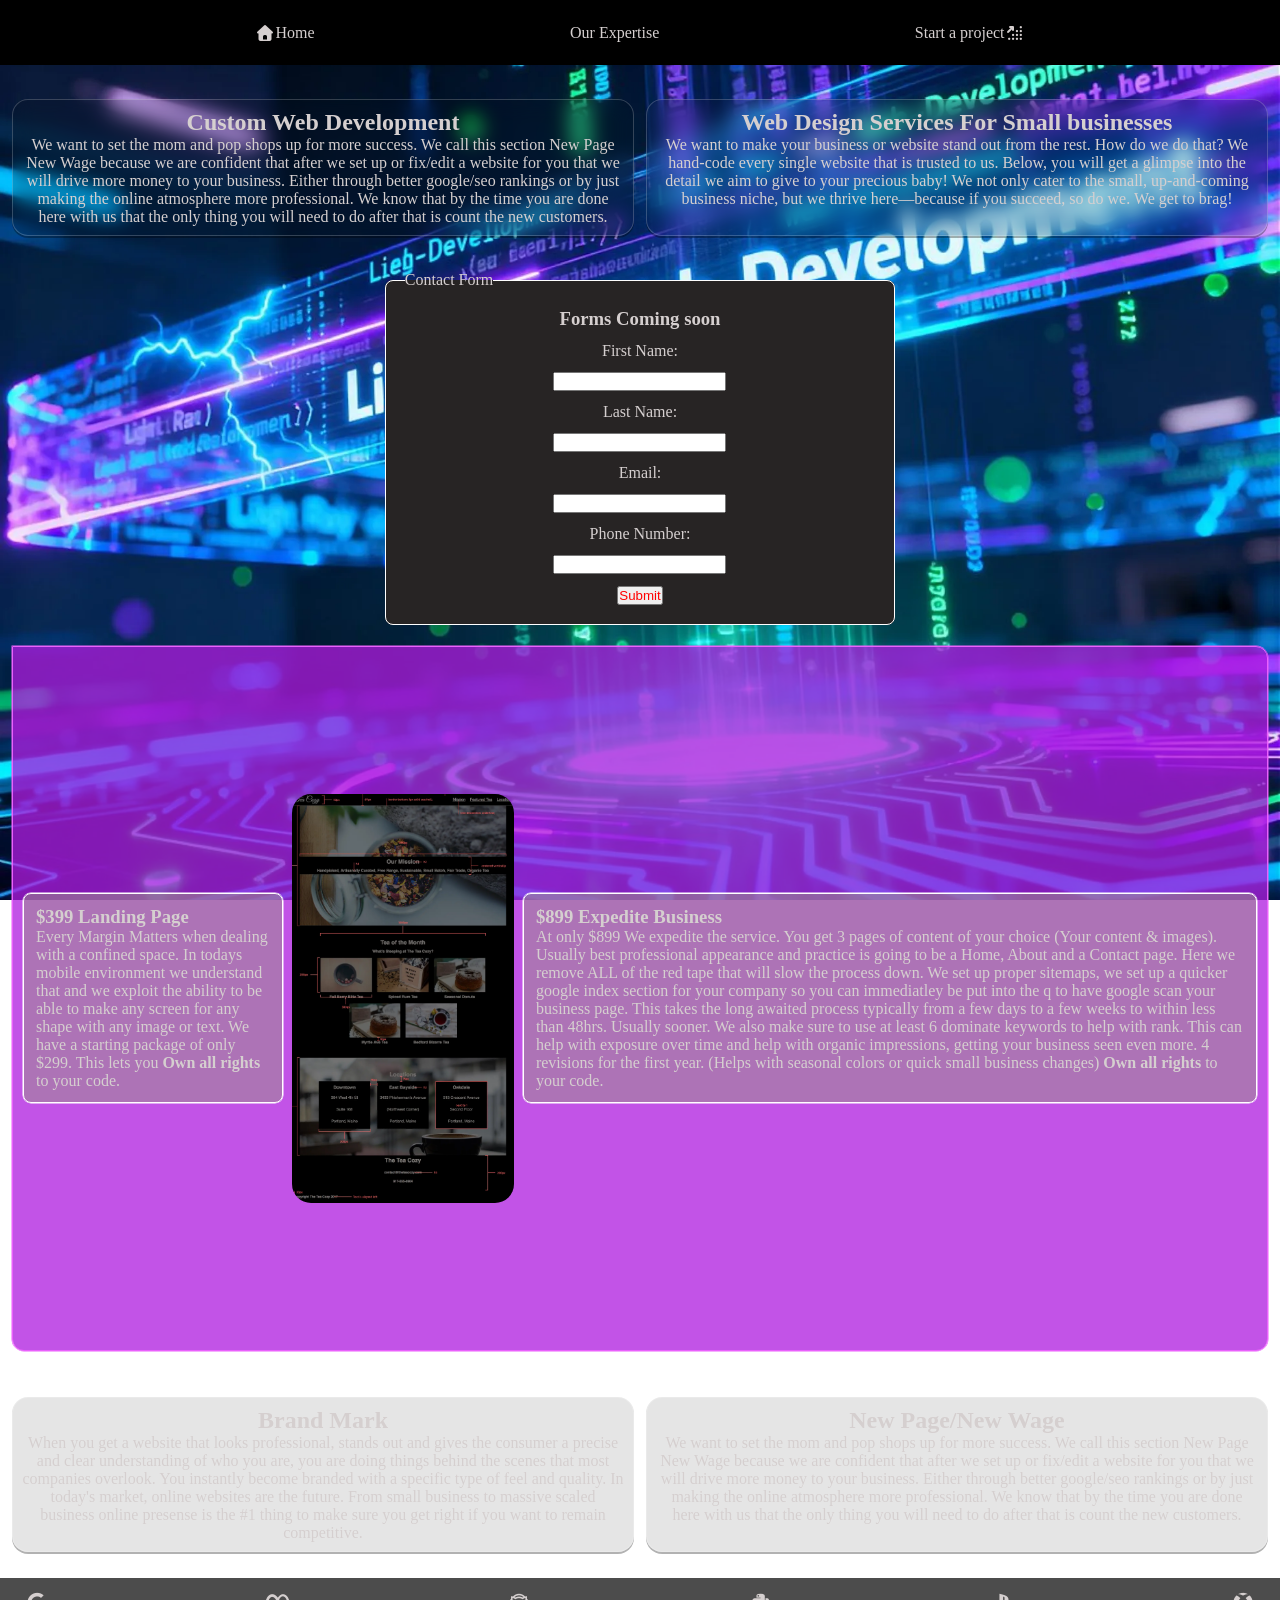
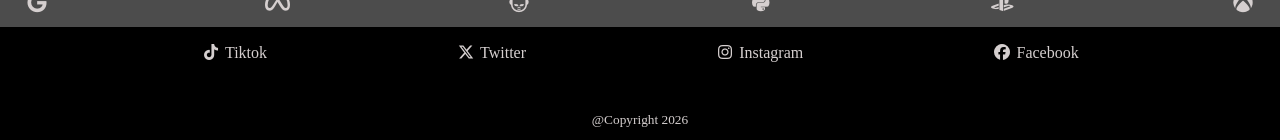
==== index.html @ 5eed3fd8 "Glow" ====
<!DOCTYPE html>
<html lang="en">
<head>
    <meta charset="UTF-8">
    <meta name="viewport" content="width=device-width, initial-scale=1.0">
    <title>Light Ray Web Development</title>
    <meta name="description" content="50% OFF Coded Websites, No Bloat, No Joke | Html5 | CSS | Javascript | PHP">
    <meta name="keywords" content="Websites, Web Design, Web Development, Internet, Codeing">
    <meta property="og:image" content="images/website-services-design.jpg">
    <link rel="apple-touch-icon" sizes="180x180" href="images/favicon/apple-touch-icon.png">
    <link rel="icon" type="image/png" sizes="32x32" href="images/favicon/favicon-32x32.png">
    <link rel="icon" type="image/png" sizes="16x16" href="images/favicon/favicon-16x16.png">
    <link rel="manifest" href="site.webmanifest">
    <link rel="stylesheet" href="style.css">
    <link rel="stylesheet" href="fonts/LRWDFONTS/css/all.min.css">
</head>
<body>
    <header class="header-container">
        <nav class="navbar-container">
            <ul class="head-ul">
              <li><a href="index.html"><i class="fa-solid fa-house"></i> Home</a></li>
              <li><a href="expert.html">Our Expertise</a></li>
              <li><a href="project.html">Start a project <i class="fa-solid fa-arrow-up-right-dots"></i></a></li>
            </ul>
        </nav>
    </header>
    <main class="main-container">
        <section class="section-container">
            <article class="article-container">
              <h2>Custom Web Development</h2>
              <p>We want to set the mom and pop shops up for more success. We call this section New Page New Wage because we are
                 confident that after we set up or fix/edit a website for you that we will drive more money to your business.
                 Either through better google/seo rankings or by just making the online atmosphere more professional. We know that
                 by the time you are done here with us that the only thing you will need to do after that is count the new customers.
              </p>   
            </article>
            <article class="article-container">
              <h2>Web Design Services For Small businesses</h2>
              <p>We want to make your business or website stand out from the rest. How do we do that? We hand-code every single website that is trusted 
                 to us. Below, you will get a glimpse into the detail we aim to give to your precious baby! We not only cater to the small, up-and-coming 
                 business niche, but we thrive here—because if you succeed, so do we. We get to brag!</p>   
            </article>
        </section>
    </main>
    <div class="contact-form-1">
    <form action="/submit-form" method="POST" class="form-container">
      <fieldset class="field-form">
        <h3>Forms Coming soon</h3>
        <legend>Contact Form</legend>
        <label for="name">First Name: </label>
        <input type="text">
        <label for="name">Last Name: </label>
        <input type="text">
        <label for="email">Email: </label>
        <input type="text">
        <label for="phone">Phone Number: </label>
        <input type="text">
        <button style="color: red" >Submit</button>
      </fieldset> 
    </form>
    </div>
    <figure class="image-container">
      <div class="rates-container">
        <article class="article-rates-container">
          <h3><Strong>$399 Landing Page</Strong></h3>
          <p>Every Margin Matters when dealing with a confined space. In todays mobile environment we understand that and we exploit
           the ability to be able to make any screen for any shape with any image or text. We have a starting package of only $299.
           This lets you <strong>Own all rights</strong> to your code. 
          </p>
        </article>
        <img  src="images/small-business-website-design-services-1.webp" alt="">
        <article class="article-rates-container">
          <h3><Strong>$899 Expedite Business</Strong></h3>
          <p>At only $899 We expedite the service. You get 3 pages of content of your choice (Your content & images). Usually 
            best professional appearance and practice is going to be a Home, About and a Contact page.
            Here we remove ALL of the red tape that will slow the process down. We set up
            proper sitemaps, we set up a quicker google index section for your company so 
            you can immediatley be put into the q to have google scan your business page. This 
            takes the long awaited process typically from a few days to a few weeks to within less than
            48hrs. Usually sooner. We also make sure to use at least 6 dominate keywords to help with rank.
            This can help with exposure over time and help with organic impressions, getting your business seen
            even more. 4 revisions for the first year. (Helps with seasonal colors or quick small business changes)
             <strong>Own all rights</strong> to your code. 
          </p>
        </article>
      </div>
    </figure>
      <section class="section-container">
        <article class="article-container">
          <h2>Brand Mark</h2>
              When you get a website that looks professional, stands out and gives the consumer a precise and 
              clear understanding of who you are, you are doing things behind the scenes that most companies overlook. You instantly
              become branded with a specific type of feel and quality. In today's market, online websites are the 
              future. From small business to massive scaled business online presense is the #1 thing to make sure you
              get right if you want to remain competitive.    
        </article>
        <article class="article-container">
          <h2>New Page/New Wage</h2>
              We want to set the mom and pop shops up for more success. We call this section New Page New Wage because we are
              confident that after we set up or fix/edit a website for you that we will drive more money to your business.
              Either through better google/seo rankings or by just making the online atmosphere more professional. We know that
              by the time you are done here with us that the only thing you will need to do after that is count the new customers.   
        </article>
      </section>
      <div class="brand-container">
            <article class="brand-container">
                <i class="fa-brands fa-google fa-lg"></i>
                <i class="fa-brands fa-meta fa-lg"></i>
                <i class="fa-brands fa-napster fa-lg"></i>
                <i class="fa-brands fa-python fa-lg"></i>
                <i class="fa-brands fa-playstation fa-lg"></i>
                <i class="fa-brands fa-xbox fa-lg"></i>
            </article>
        </div>
      <footer class="foot-container">
        <nav class="navigation-container">
            <ul class="foot-ul">
              <li><a target="_blank" class="social-color" href="https://www.tiktok.com/explore"><i class="fa-brands fa-tiktok"></i> Tiktok</a></li>
              <li><a target="_blank" class="social-color" href="https://x.com/"><i class="fa-brands fa-x-twitter"></i> Twitter</a></li>
              <li><a target="_blank" class="social-color" href="https://www.instagram.com/"><i class="fa-brands fa-instagram"></i> Instagram</a></li>
              <li><a target="_blank" class="social-color" href="https://www.facebook.com/"><i class="fa-brands fa-facebook"></i> Facebook</a></li>
            </ul>
        </nav>
        <div class="copyright-container">
            <p>@Copyright 2026</p>
        </div>
    </footer>
</body>
</html>
---- style.css ----
/* New Site 081626 */

* {
    margin: 0;
    padding: 0;
    box-sizing: border-box;
    color: rgb(213, 207, 207);
}

body {
    width: 100%;
    height: auto;
    background-image: url(images/company-web-page-design.webp);
    background-size: cover;
    background-position: center;
    background-repeat: none;
    background-attachment: fixed;
    min-height: 100dvh;  
    display: flex;
    flex-direction: column;
}

.header-container {
    width: 100%;
    height: 65px;
    background-color: rgb(0, 0, 0);
}

.navbar-container {
    width: 100%;
    height: 65px;
}

.head-ul {
    width: 100%;
    height: 65px;
    display: flex;
    justify-content: space-evenly;
    align-items: center;
    text-decoration: none;
    list-style-type: none;
}

.head-ul a {
    width: 100%;
    height: auto;
    display: flex;
    justify-content: center;
    align-items: center;
    text-decoration: none;
    list-style-type: none;
}

/* Index page */

.main-container {
    width: 100%;
    height: auto;
    display: flex;
    justify-content: center;
}

.section-container {
    width: 100%;
    height: auto;
    padding: 12px;
    display: flex;
    justify-content: space-between;
    gap: 12px;
}

.image-container {
    width: 100%;
    height: 30%;
    display: flex;
    justify-content: center;
    padding: 12px;
}
.rates-container {
    width: 100%;
    height: auto;
    padding: 10px;
    gap: 9px;
    background-color: rgba(175, 27, 224, 0.754);;
    border:  .5px solid #ea61fc;
    box-shadow: 0 0 0 .5px #ea61fc;
    border-radius: 0 12px 12px 12px;
    display: flex;
    justify-content: space-evenly;
    align-items: center;
}

.article-rates-container {
    padding: 12px;
    border: solid .5px white;
    box-shadow: 0 0 0 .5px #ffffff;
    background-color: rgba(157, 142, 142, 0.545);
    border-radius: 8px;
}

.image-container img {
    width: 30%;
    height: 60%;
    display: flex;
    justify-content: center;
    border-radius: 19px;
}

.article-container {
    width: 50%;
    height: auto;
    background: rgba(0, 0, 0, 0.1);
    backdrop-filter: blur(10px);
    -webkit-backdrop-filter: blur(10px);
    border: 1px solid rgba(255, 255, 255, 0.2);
    box-shadow: 0 8px 32px 0 rgba(31, 38, 135, 0.37);
    border-radius: 16px;
    margin: 0px;
    margin-top: 24px;
    margin-bottom: 12px;
    padding: 9px;
    display: flex;
    flex-direction: column;
    text-align: center;
    /**/
    transform: translateY(-2px);
    box-shadow: 0 2px rgba(0, 0, 0, 0.3);
    transition: all 0.9 ease;
    position: relative;
    overflow: hidden;
}
/* Expert page */
.expert-main-container {
    width: 100%;
    height: auto;
    display: flex;
}

.expert-container-one {
    width: 100%;
    height: auto;
    padding: 10px;
}

.expert-container-one h2 {
    font-size: larger;
    color: rgb(230, 50, 134);
}

.expert-glass-container {
    width: 100%;
    height: auto;
    background: rgba(0, 0, 0, 0.1);
    backdrop-filter: blur(10px);
    -webkit-backdrop-filter: blur(10px);
    border: 1px solid rgba(255, 255, 255, 0.2);
    box-shadow: 0 8px 32px 0 rgba(31, 38, 135, 0.37);
    border-radius: 16px;
    padding: 10px;
    gap: 12px;
} 

.expert-glass-container::before {
  content: '';
  position: absolute;
  top: 0;
  left: 1%; /* Start off-screen */
  width: 19%;
  height: 100%;
  background: linear-gradient(
    to left,
    rgba(255, 255, 255, 0) 0%,
    rgba(255, 255, 255, 0.3) 50%,
    rgba(255, 255, 255, 0) 100%
  );
  transform: skewX(5deg); /* Skew for diagonal shine */
  transition: left 0.9s ease; /* Slide animation */
}

.expert-glass-container:hover::before {
  left: 98%; /* Slide across on hover */
}

.expert-glass-container:hover {
    transform: translateY(-0px);
    box-shadow: 0 1px rgba(0, 0, 0, 0.3);
    transition: all 0.9 ease;
    position: relative;
    overflow: hidden;
}

.team-bio-container {
    width: 100%;
    height: auto;
    padding: 12px 0 0 12px;
    background-color: rgba(29, 29, 29, 0.696);
}
.team-bio-container img {
    width: 50%;
    height: auto;
    border-radius: 3px;
}

.team-article {
    width: 100%;
    height: auto;
    padding: 3px;
}

.team-article h3 {
    color: rgb(0, 255, 255);
}
.team-article p {
    width: 50%;
}

.team-bio-container-1 {
    width: 100%;
    height: auto;
    padding: 12px;
    background-color: rgba(29, 29, 29, 0.696);
    display: flex;
    justify-content: end;
    align-items: center;
}

.team-article-1 {
    width: 100%; 
    height: auto;
    padding: 3px;
    display: flex;
    flex-direction: column;
    justify-content: end;
    align-items: end;
}

.team-article-1 img {
    width: 50%;
    height: auto;
    border-radius: 3px; 
}

.team-article-1 p {
    width: 50%;
}

.team-article-1 h3 {
    width: 50%;
    text-align: left;
    color: rgb(230, 50, 134);
}
/*Contact Page*/
.contact-container {
    width: 100%;
    height: auto;
    display: flex;
    justify-content: center;
    align-items: flex;
    text-decoration: none;
    text-align: center;
    padding: 12px;
}

.contact-container h2 {
    text-align: center;
}

.contact-glass-container {
    width: 90%;
    height: auto;
    background: rgba(0, 0, 0, 0.1);
    backdrop-filter: blur(10px);
    -webkit-backdrop-filter: blur(10px);
    border: 1px solid rgba(255, 255, 255, 0.2);
    box-shadow: 0 8px 32px 0 rgba(31, 38, 135, 0.37);
    border-radius: 16px;
    margin-top: 12px;
    padding: 20px;
}

.contact-glass-container:hover {
    transform: translateY(-52px);
    box-shadow: 0 3px rgba(0, 0, 0, 0.3);
    transition-duration: 3s;
}

.company-sponsor-desktop {
    color: pink;
    font-size: 59px;
    font-weight: bolder;
    text-align: center;
    padding: 49px;
}

/* Contact Page End */

main {
    flex-grow: 1;
}

/*Footer*/

.foot-container {
    width: 100%;
    height: auto;
    padding: 12px;
    background-color: black;
}

.navigation-container {
    width: 100%;
    height: auto;
}

.foot-ul {
    width: 100%;
    height: 29px;
    list-style-type: none;
    display: flex;
    justify-content: space-evenly;
    align-items: center;
}

.foot-ul a {
    text-decoration: none;
    color: rgb(213, 207, 207);
}

.copyright-container {
    margin-top: 44px;
    font-size: smaller;
    text-align: center;
}

.brand-container {
    width: 100%;
    height: 49px;
    background-color: rgb(76, 76, 76); 
    display: flex;
    justify-content: space-between;
    align-items: center;
    padding: 12px;
}

/* Mobile */

@media only screen and (max-width: 768px) {

    body {
        margin: 0;
        display: flex;
        flex-direction: column;
        min-height: 100dvh;
    }

    main {
    flex-grow: 1;
    }

    .main-container {
    width: 100%;
    height: auto;
    display: flex;
    flex-direction: column;
    
}



.section-container {
    width: 100%;
    height: auto;
    padding: 12px;
    gap: 8px;
    display: flex;
    flex-direction: column;
}

.article-container {
    width: 100%;
    height: auto;
    display: flex;
    justify-content: center;
    align-items: center;
}

.image-container {
    width: 100%;
    height: 20%;
    gap: 12px;
    padding: 12px;
}

.rates-container {
    width: 99%;
    height: auto;
    padding: 12px;
    gap: 12px;
    background-color: rgba(175, 27, 224, 0.754);
    border-radius: 0 12px 12px 12px;
    display: flex;
    flex-direction: row;
    flex-wrap: wrap;
    justify-content: center;
    align-items: center;
}

.article-rates-container {
    width: 100%;
    height: fit-content;
    padding: 12px;
    gap: 22px;
    border: solid 1px white;
    background-color: rgba(157, 142, 142, 0.545);
    border-radius: 8px;
}

.article-rates-container h3 {
    text-align: center;
    margin-bottom: 12px;
}

.image-container img {
    width: 50%;
    height: auto;
    border-radius: 9px;
    gap: 12px;
    padding: 12px;
    display: none;
}
/*Expert*/

.team-bio-container {
    width: 100%;
    height: auto;
    padding: 12px 0 0 12px;
    background-color: rgba(29, 29, 29, 0.696);
}
.team-bio-container img {
    width: 80%;
    height: auto;
    border-radius: 3px;
    border: solid 1px rgb(0, 255, 255);
    box-shadow: 0 0 15px .5px rgb(0, 255, 255);
}

.team-article {
    width: 100%;
    height: auto;
    padding:  3%;
}

.team-article h3 {
    font-size: large;
    color: rgb(0, 255, 255);
}
.team-article p {
    width: 80%;
    float: left;
    margin-right: 15px;
}

.team-bio-container-1 {
    width: 100%;
    height: auto;
    padding: 12px;
    background-color: rgba(29, 29, 29, 0.696);
    display: flex;
    justify-content: end;
    align-items: center;
}

.team-article-1 {
    width: 100%; 
    height: auto;
    padding: 3px;
    display: flex;
    flex-direction: column;
    justify-content: end;
    align-items: end;
}

.team-article-1 img {
    width: 80%;
    height: auto;
    border-radius: 3px;
    border: 2px solid rgb(230, 50, 134);
    box-shadow: 0 0 15px 5px rgb(230, 50, 134);
    padding: 2px; 
}

.team-article-1 p {
    width: 80%;
}

.team-article-1 h3 {
    width: 80%;
    text-align: left;
    font-size: large;
    text-align: center;
    color: rgb(230, 50, 134);
}

.contact-glass-container {
    box-shadow:  0 0 15px 0.5px #02d6d69d;
}

.company-sponsor-desktop {
    display: none;
}

.company-sponsor-mobile {
    width: 100%;
    height: auto;
    color: rgb(252, 251, 251);
    font-size: 59px;
    font-weight: bolder;
    text-align: center;
    padding: 29px;
}

.foot-container {
    width: 100%;
    height: auto;
    padding: 12px;
    background-color: black;
}

.navigation-container {
    width: 100%;
    height: auto;
}

.foot-ul {
    width: 100%;
    height: 29px;
    list-style-type: none;
    display: flex;
    justify-content: space-evenly;
    align-items: center;
}

.foot-ul a {
    text-decoration: none;
    color: rgb(213, 207, 207);
    font-size: 10px;
    font-weight: bolder;
}

.form-container {
    width: 100%;
    height: auto;
    border-radius: 8px;
    padding: 9px;
    display: flex;
    justify-content: center;
    align-items: center;
    gap: 12px;
}
legend {
    color: #69d4fbbe;
    text-align: center;
    border: 1px solid black;
    border-radius: 0 8px 8px;
    padding: 6px;
    background-color: black;
    box-shadow: 0 0 0 1px #69d4fbbe
}

.field-form {
    width: 55%;
    height: auto;
    border: none;
    display: flex;
    flex-direction: column;
    justify-content: center;
    align-items: center;
    border: .5px solid #fff;
    border-radius: 8px;
    background-color: rgb(39, 36, 36);
    padding: 19px;
    gap: 12px;
}

.form-image {
    width: 10%;
    height: 399px;
    border-radius: 3px;
}
.contact-form-1 {
    width: 50%;
    height: auto;
    display: flex;
    flex-direction: row;
    justify-content: center;
    align-items: center;
}

}

/* Testing */

.form-container {
    width: 90%;
    height: auto;
    border-radius: 8px;
    padding: 9px;
    display: flex;
    justify-content: center;
    align-items: center;
    gap: 12px;
}

.field-form {
    width: 45%;
    height: auto;
    border: none;
    display: flex;
    flex-direction: column;
    justify-content: center;
    align-items: center;
    border: .5px solid #fff;
    border-radius: 8px;
    background-color: rgb(39, 36, 36);
    padding: 19px;
    gap: 12px;
}

.form-image {
    width: 40%;
    height: 399px;
    border-radius: 3px;
}
.contact-form-1 {
    width: 100%;
    height: auto;
    display: flex;
    flex-direction: row;
    justify-content: center;
    align-items: center;
}
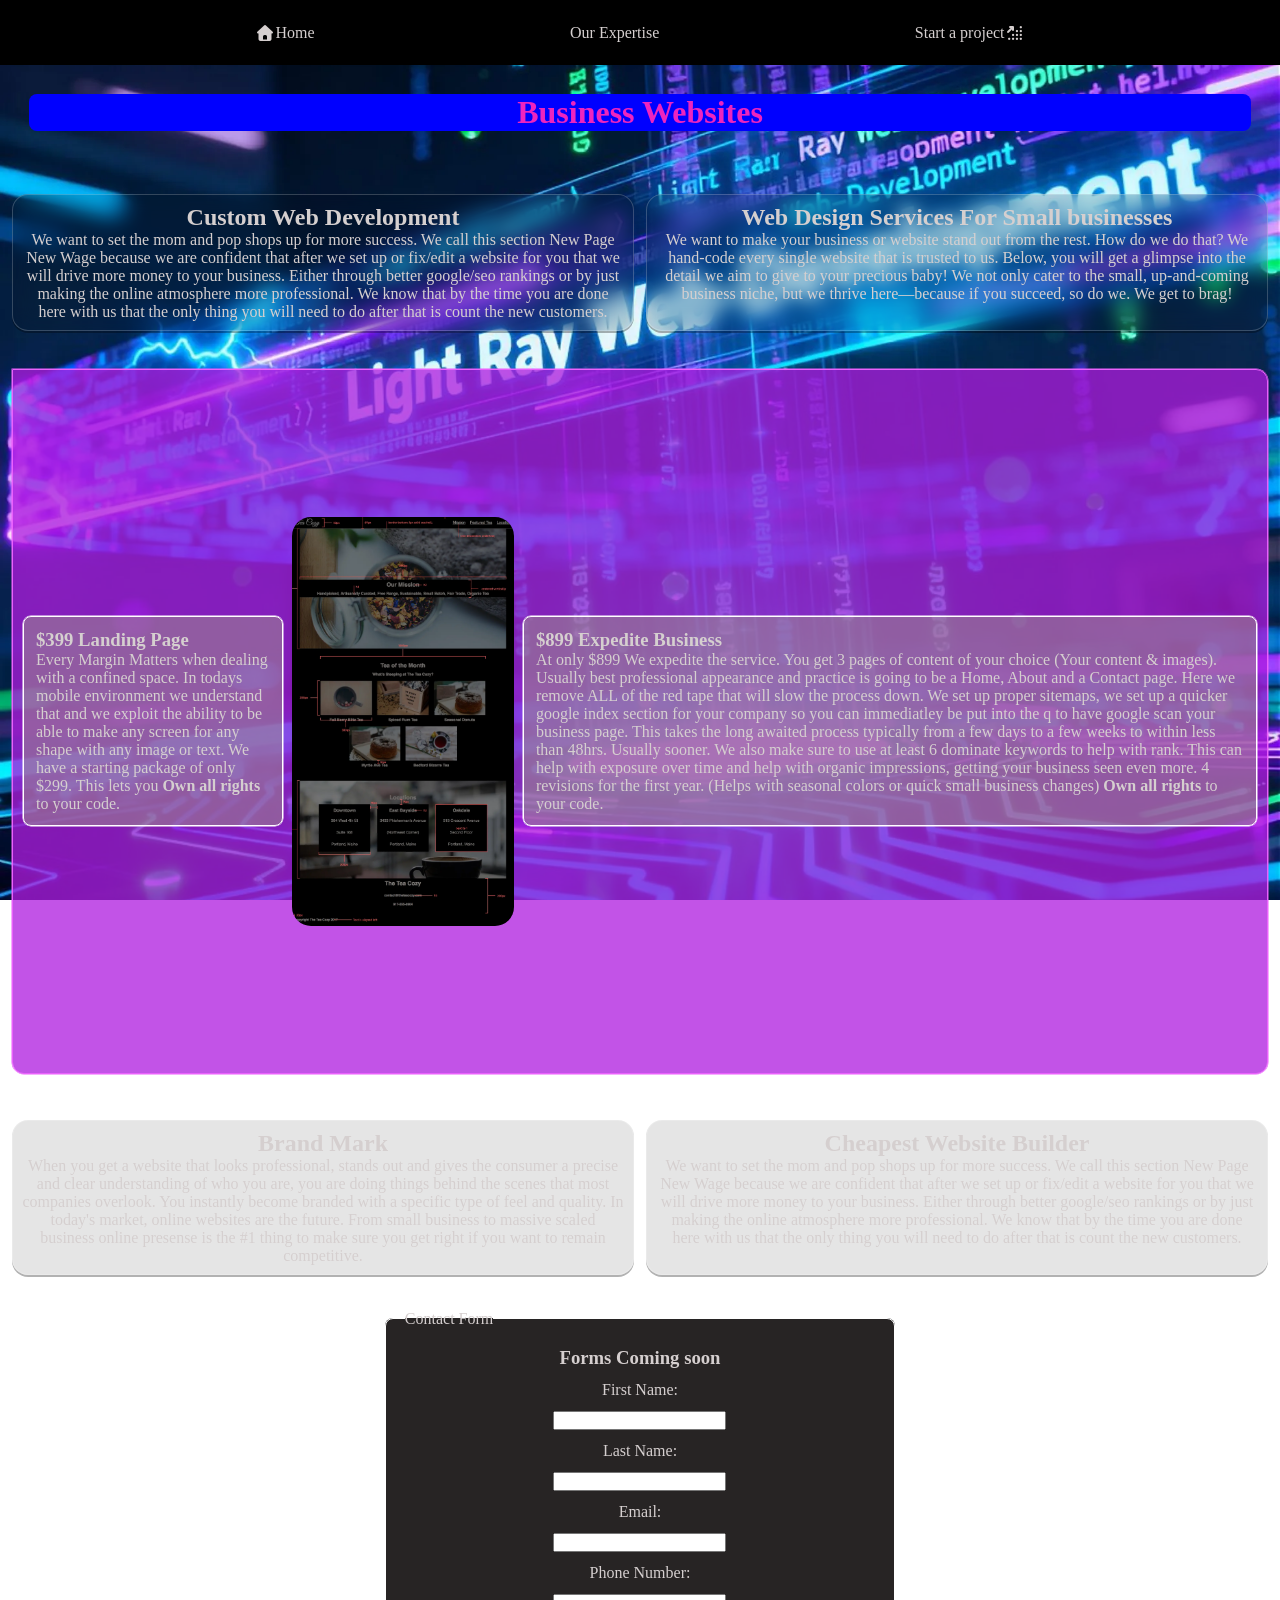
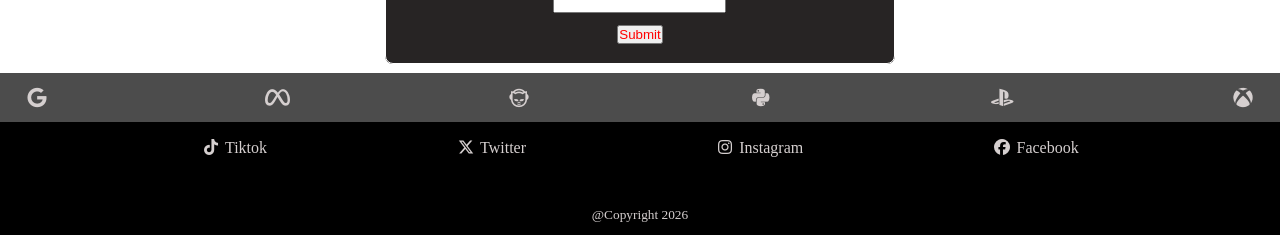
==== commit 52c0501a: "added seo and qa" ====
--- a/index.html
+++ b/index.html
@@ -24,6 +24,7 @@
             </ul>
         </nav>
     </header>
+    <h1>Business Websites</h1>
     <main class="main-container">
         <section class="section-container">
             <article class="article-container">
@@ -42,23 +43,6 @@
             </article>
         </section>
     </main>
-    <div class="contact-form-1">
-    <form action="/submit-form" method="POST" class="form-container">
-      <fieldset class="field-form">
-        <h3>Forms Coming soon</h3>
-        <legend>Contact Form</legend>
-        <label for="name">First Name: </label>
-        <input type="text">
-        <label for="name">Last Name: </label>
-        <input type="text">
-        <label for="email">Email: </label>
-        <input type="text">
-        <label for="phone">Phone Number: </label>
-        <input type="text">
-        <button style="color: red" >Submit</button>
-      </fieldset> 
-    </form>
-    </div>
     <figure class="image-container">
       <div class="rates-container">
         <article class="article-rates-container">
@@ -95,13 +79,30 @@
               get right if you want to remain competitive.    
         </article>
         <article class="article-container">
-          <h2>New Page/New Wage</h2>
+          <h2>Cheapest Website Builder</h2>
               We want to set the mom and pop shops up for more success. We call this section New Page New Wage because we are
               confident that after we set up or fix/edit a website for you that we will drive more money to your business.
               Either through better google/seo rankings or by just making the online atmosphere more professional. We know that
               by the time you are done here with us that the only thing you will need to do after that is count the new customers.   
         </article>
       </section>
+      <div class="contact-form-1">
+    <form action="/submit-form" method="POST" class="form-container">
+      <fieldset class="field-form">
+        <h3>Forms Coming soon</h3>
+        <legend>Contact Form</legend>
+        <label for="name">First Name: </label>
+        <input type="text">
+        <label for="name">Last Name: </label>
+        <input type="text">
+        <label for="email">Email: </label>
+        <input type="text">
+        <label for="phone">Phone Number: </label>
+        <input type="text">
+        <button style="color: red" >Submit</button>
+      </fieldset> 
+    </form>
+    </div>
       <div class="brand-container">
             <article class="brand-container">
                 <i class="fa-brands fa-google fa-lg"></i>
--- a/style.css
+++ b/style.css
@@ -82,7 +82,7 @@
     height: auto;
     padding: 10px;
     gap: 9px;
-    background-color: rgba(175, 27, 224, 0.754);;
+    background-color: rgba(175, 27, 224, 0.754);
     border:  .5px solid #ea61fc;
     box-shadow: 0 0 0 .5px #ea61fc;
     border-radius: 0 12px 12px 12px;
@@ -441,8 +441,6 @@
     width: 80%;
     height: auto;
     border-radius: 3px;
-    border: solid 1px rgb(0, 255, 255);
-    box-shadow: 0 0 15px .5px rgb(0, 255, 255);
 }
 
 .team-article {
@@ -485,8 +483,6 @@
     width: 80%;
     height: auto;
     border-radius: 3px;
-    border: 2px solid rgb(230, 50, 134);
-    box-shadow: 0 0 15px 5px rgb(230, 50, 134);
     padding: 2px; 
 }
 
@@ -500,10 +496,6 @@
     font-size: large;
     text-align: center;
     color: rgb(230, 50, 134);
-}
-
-.contact-glass-container {
-    box-shadow:  0 0 15px 0.5px #02d6d69d;
 }
 
 .company-sponsor-desktop {
@@ -601,6 +593,14 @@
 
 /* Testing */
 
+h1  {
+    text-align: center;
+    margin: 29px;
+    color: rgb(238, 36, 191);
+    background-color: blue;
+    border-radius: 8px;
+}
+
 .form-container {
     width: 90%;
     height: auto;
@@ -639,4 +639,38 @@
     flex-direction: row;
     justify-content: center;
     align-items: center;
+}
+
+/*Q & A*/
+
+.q-container {
+    border-top: dotted white .5px;
+    background-color:  rgba(175, 27, 224, 0.754);
+    padding: 12%;
+}
+
+.q-container h2 {
+    color: black;
+    text-align: center;
+    margin-bottom: 29px;
+}
+
+.question strong {
+    color: black;
+}
+
+.question {
+    color: rgb(251, 251, 251);
+    margin-bottom: 29px;
+    text-align: center;
+}
+
+.answer {
+    color: black;
+    text-align: center;
+    margin-bottom: 29px;
+}
+
+.answer strong {
+    color: black;
 }
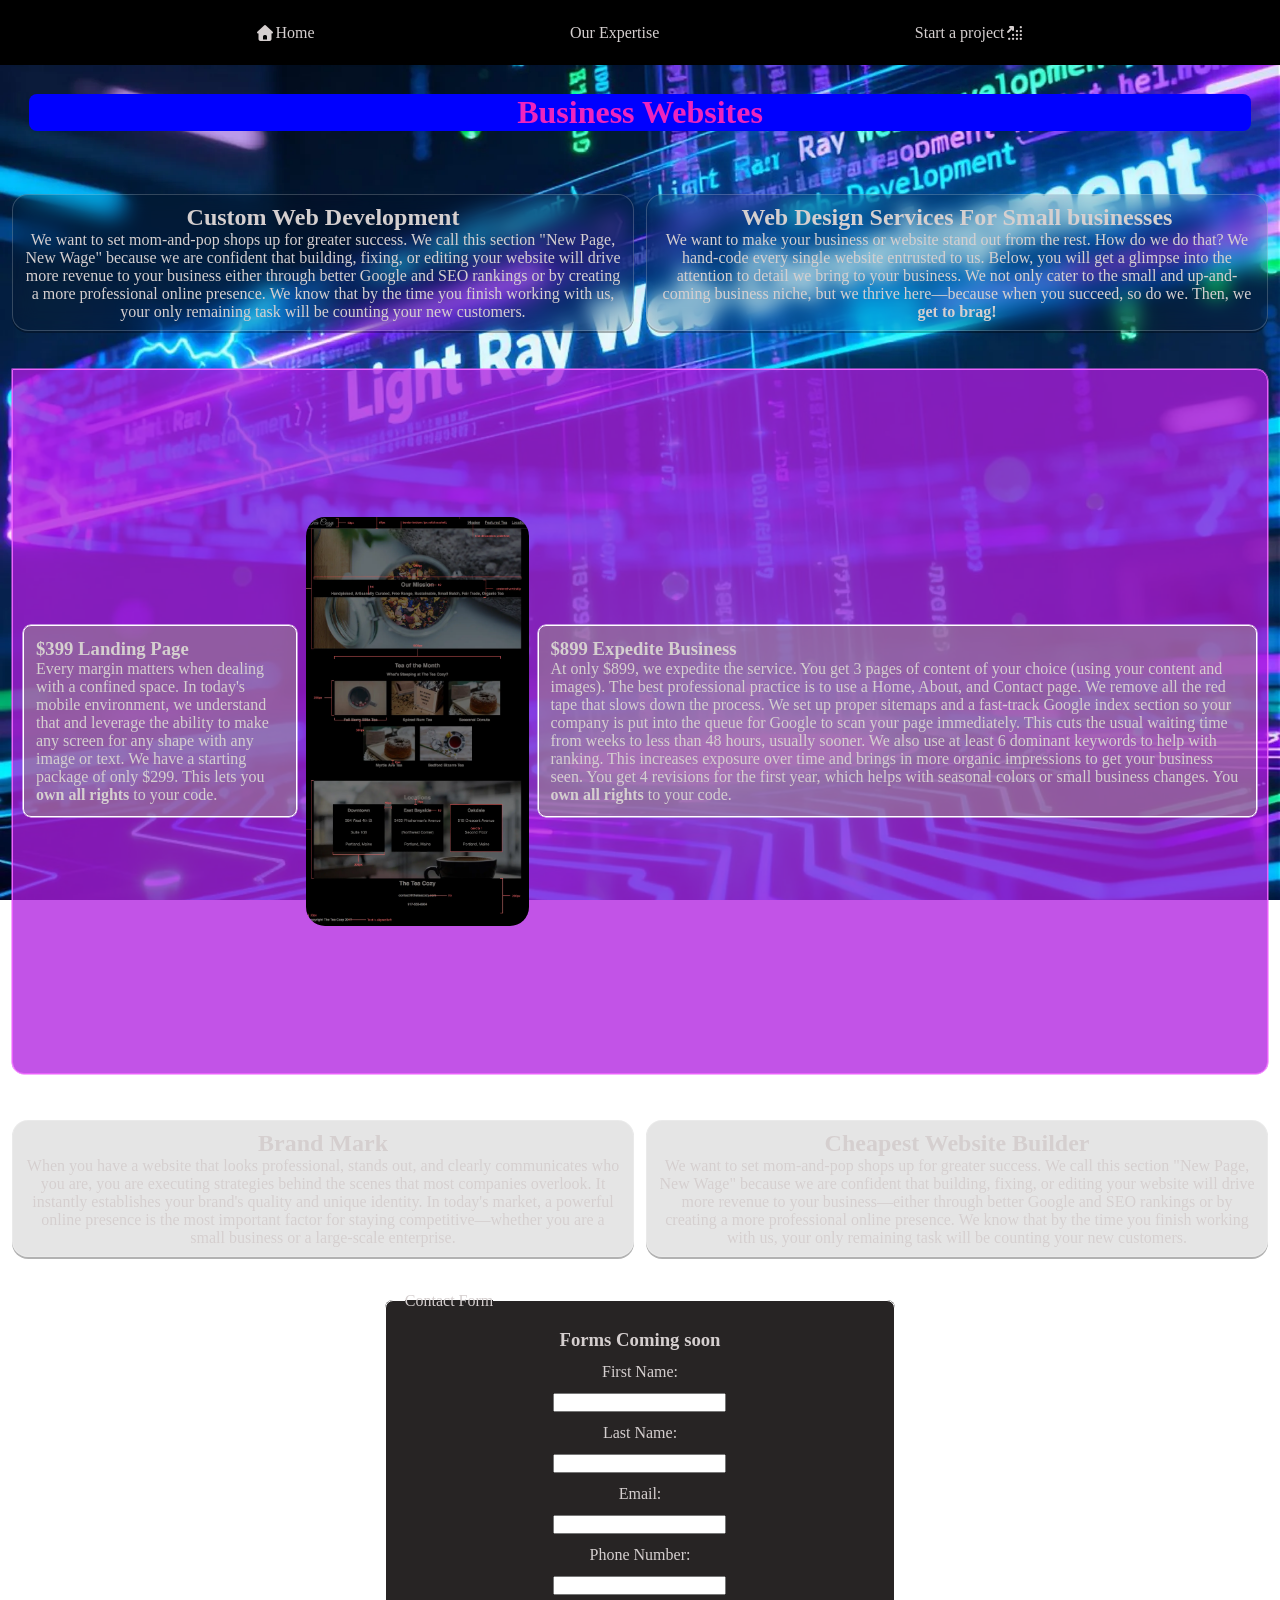
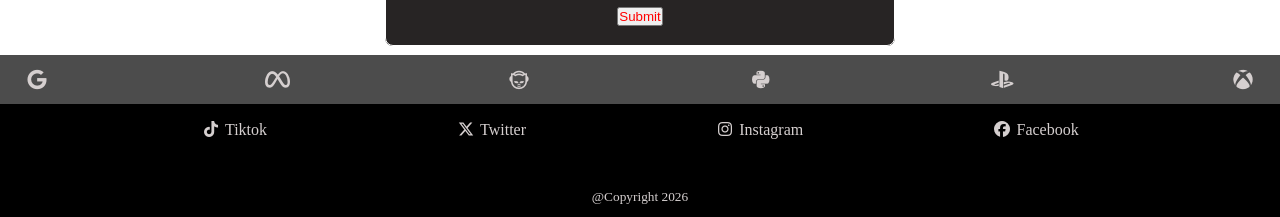
==== commit 0ab42f9b: "Proper Spelling test qa" ====
--- a/index.html
+++ b/index.html
@@ -29,17 +29,19 @@
         <section class="section-container">
             <article class="article-container">
               <h2>Custom Web Development</h2>
-              <p>We want to set the mom and pop shops up for more success. We call this section New Page New Wage because we are
-                 confident that after we set up or fix/edit a website for you that we will drive more money to your business.
-                 Either through better google/seo rankings or by just making the online atmosphere more professional. We know that
-                 by the time you are done here with us that the only thing you will need to do after that is count the new customers.
+              <p>
+                We want to set mom-and-pop shops up for greater success. We call this section "New Page, New Wage" because we are 
+                confident that building, fixing, or editing your website will drive more revenue to your business either through 
+                better Google and SEO rankings or by creating a more professional online presence. We know that by the time you 
+                finish working with us, your only remaining task will be counting your new customers.
               </p>   
             </article>
             <article class="article-container">
               <h2>Web Design Services For Small businesses</h2>
-              <p>We want to make your business or website stand out from the rest. How do we do that? We hand-code every single website that is trusted 
-                 to us. Below, you will get a glimpse into the detail we aim to give to your precious baby! We not only cater to the small, up-and-coming 
-                 business niche, but we thrive here—because if you succeed, so do we. We get to brag!</p>   
+              <p>We want to make your business or website stand out from the rest. How do we do that? We hand-code every single 
+                 website entrusted to us. Below, you will get a glimpse into the attention to detail we bring to your business. 
+                 We not only cater to the small and up-and-coming business niche, but we thrive here—because when you succeed, so 
+                 do we. Then, we <strong>get to brag!</strong></p>   
             </article>
         </section>
     </main>
@@ -47,24 +49,22 @@
       <div class="rates-container">
         <article class="article-rates-container">
           <h3><Strong>$399 Landing Page</Strong></h3>
-          <p>Every Margin Matters when dealing with a confined space. In todays mobile environment we understand that and we exploit
-           the ability to be able to make any screen for any shape with any image or text. We have a starting package of only $299.
-           This lets you <strong>Own all rights</strong> to your code. 
+          <p>Every margin matters when dealing with a confined space. In today's mobile environment, we understand that 
+            and leverage the ability to make any screen for any shape with any image or text. We have a starting package 
+            of only $299. This lets you <strong>own all rights</strong> to your code.
           </p>
         </article>
         <img  src="images/small-business-website-design-services-1.webp" alt="">
         <article class="article-rates-container">
           <h3><Strong>$899 Expedite Business</Strong></h3>
-          <p>At only $899 We expedite the service. You get 3 pages of content of your choice (Your content & images). Usually 
-            best professional appearance and practice is going to be a Home, About and a Contact page.
-            Here we remove ALL of the red tape that will slow the process down. We set up
-            proper sitemaps, we set up a quicker google index section for your company so 
-            you can immediatley be put into the q to have google scan your business page. This 
-            takes the long awaited process typically from a few days to a few weeks to within less than
-            48hrs. Usually sooner. We also make sure to use at least 6 dominate keywords to help with rank.
-            This can help with exposure over time and help with organic impressions, getting your business seen
-            even more. 4 revisions for the first year. (Helps with seasonal colors or quick small business changes)
-             <strong>Own all rights</strong> to your code. 
+          <p>At only $899, we expedite the service. You get 3 pages of content of your choice 
+            (using your content and images). The best professional practice is to use a Home, About, and Contact page.
+             We remove all the red tape that slows down the process. We set up proper sitemaps and a fast-track Google 
+             index section so your company is put into the queue for Google to scan your page immediately. This cuts the 
+             usual waiting time from weeks to less than 48 hours, usually sooner. We also use at least 6 dominant 
+             keywords to help with ranking. This increases exposure over time and brings in more organic impressions to 
+             get your business seen. You get 4 revisions for the first year, which helps with seasonal colors or small 
+             business changes. You <strong>own all rights</strong> to your code. 
           </p>
         </article>
       </div>
@@ -72,18 +72,17 @@
       <section class="section-container">
         <article class="article-container">
           <h2>Brand Mark</h2>
-              When you get a website that looks professional, stands out and gives the consumer a precise and 
-              clear understanding of who you are, you are doing things behind the scenes that most companies overlook. You instantly
-              become branded with a specific type of feel and quality. In today's market, online websites are the 
-              future. From small business to massive scaled business online presense is the #1 thing to make sure you
-              get right if you want to remain competitive.    
+              When you have a website that looks professional, stands out, and clearly communicates who you are,
+               you are executing strategies behind the scenes that most companies overlook. It instantly establishes 
+               your brand's quality and unique identity. In today's market, a powerful online presence is the most 
+               important factor for staying competitive—whether you are a small business or a large-scale enterprise.    
         </article>
         <article class="article-container">
           <h2>Cheapest Website Builder</h2>
-              We want to set the mom and pop shops up for more success. We call this section New Page New Wage because we are
-              confident that after we set up or fix/edit a website for you that we will drive more money to your business.
-              Either through better google/seo rankings or by just making the online atmosphere more professional. We know that
-              by the time you are done here with us that the only thing you will need to do after that is count the new customers.   
+              We want to set mom-and-pop shops up for greater success. We call this section "New Page, New Wage" because we are 
+              confident that building, fixing, or editing your website will drive more revenue to your business—either through 
+              better Google and SEO rankings or by creating a more professional online presence. We know that by the time you 
+              finish working with us, your only remaining task will be counting your new customers.   
         </article>
       </section>
       <div class="contact-form-1">
--- a/style.css
+++ b/style.css
@@ -656,7 +656,7 @@
 }
 
 .question strong {
-    color: black;
+    color: rgb(246, 7, 7);
 }
 
 .question {
@@ -668,9 +668,10 @@
 .answer {
     color: black;
     text-align: center;
-    margin-bottom: 29px;
+    font-weight: bolder;
+    margin-bottom: 99px;
 }
 
 .answer strong {
-    color: black;
+    color: rgb(39, 211, 27);
 }
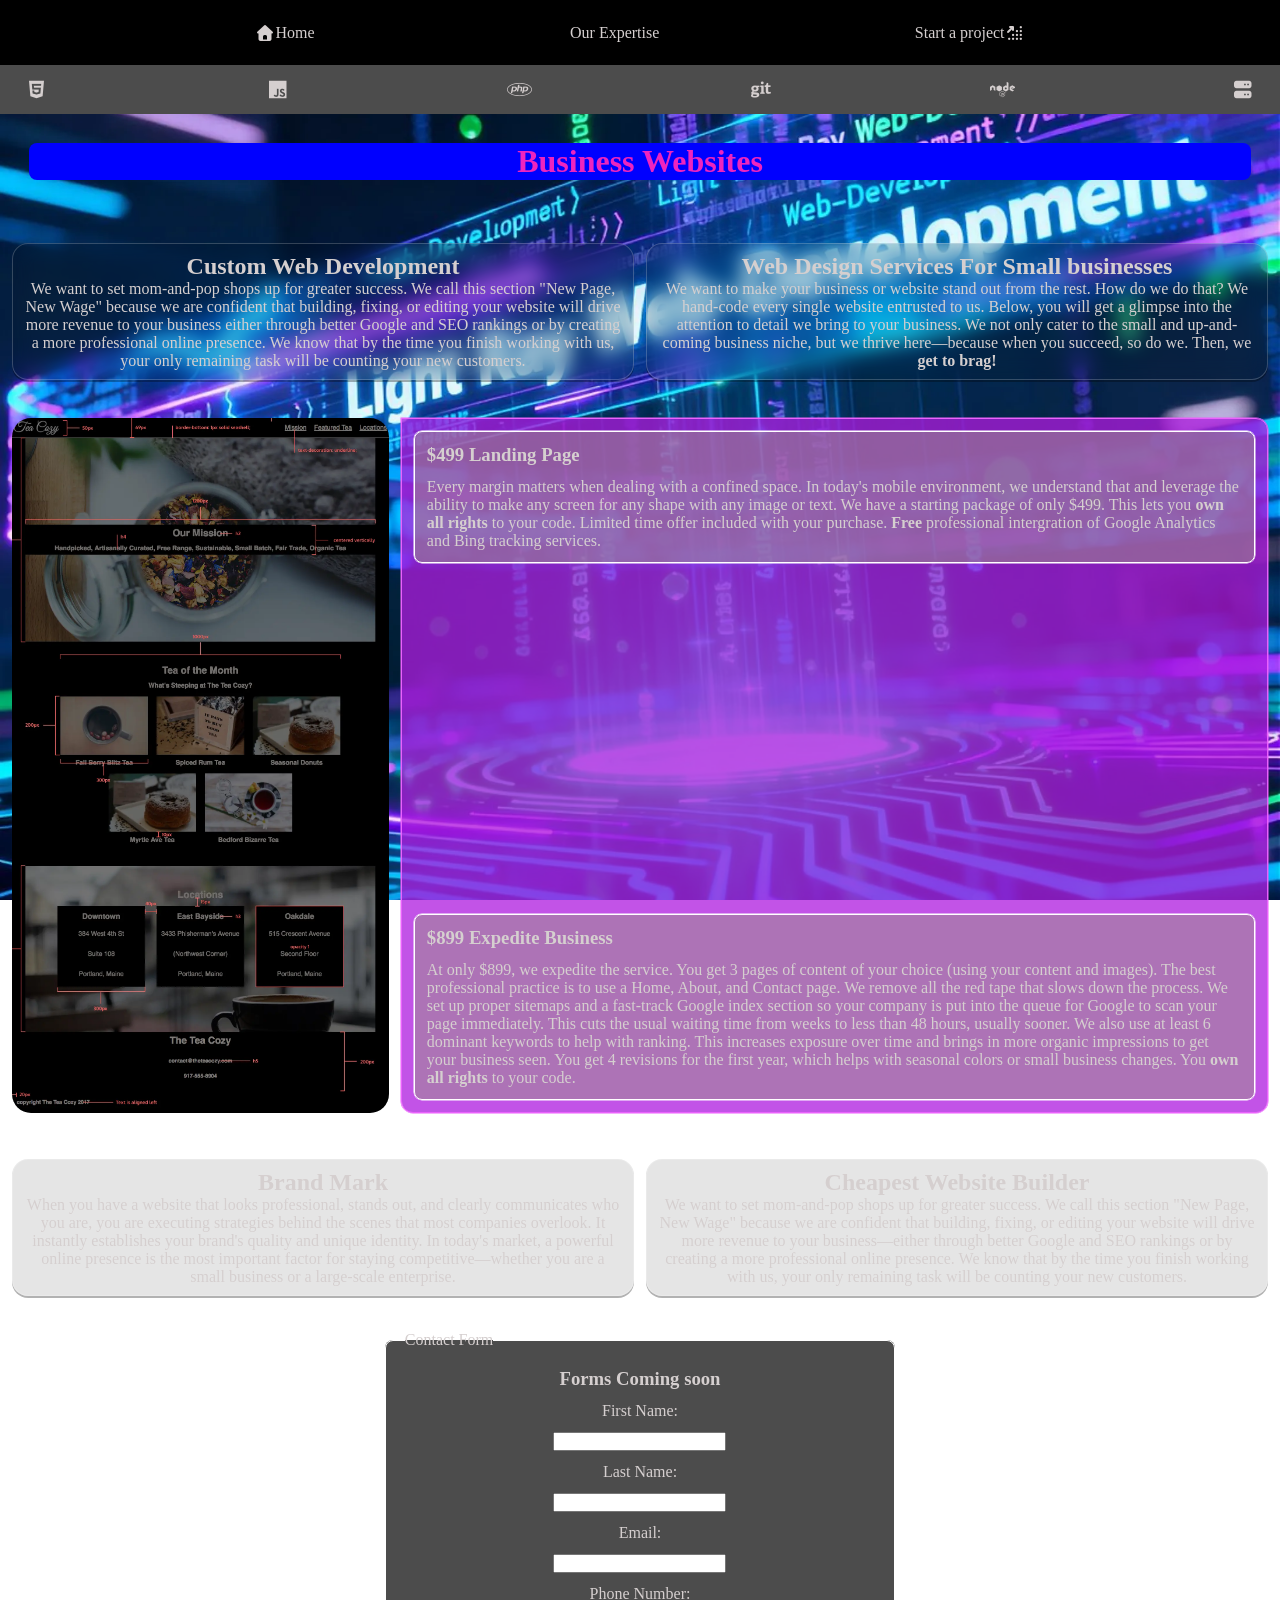
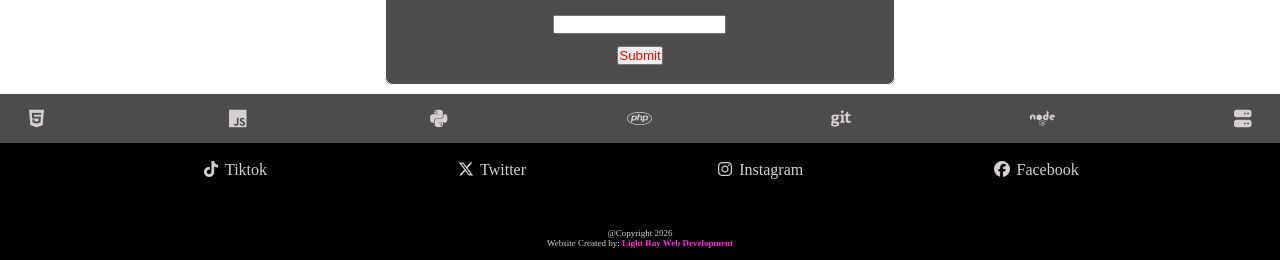
==== commit f3adbef5: "overhaul12" ====
--- a/index.html
+++ b/index.html
@@ -3,10 +3,21 @@
 <head>
     <meta charset="UTF-8">
     <meta name="viewport" content="width=device-width, initial-scale=1.0">
-    <title>Light Ray Web Development</title>
+    <title>Business Websites | Light Ray Web Development</title>
+    <!-- Google Tracking(GA4) -->
+    <script async src="https://www.googletagmanager.com/gtag/js?id=G-TP5355P63J"></script>
+    <script>
+      function gtag() {
+        dataLayer.push(arguments)
+      }
+      window.dataLayer = window.dataLayer || [], gtag("js", new Date), gtag("config", "G-TP5355P63J")
+    </script>
+    <meta name="msvalidate.01" content="FD77A83DE5D5E478DCB98368D5972411" />
     <meta name="description" content="50% OFF Coded Websites, No Bloat, No Joke | Html5 | CSS | Javascript | PHP">
     <meta name="keywords" content="Websites, Web Design, Web Development, Internet, Codeing">
     <meta property="og:image" content="images/website-services-design.jpg">
+    <!-- Canonical -->
+    <link rel="canonical" href="https://lightraywebdevelopment.com/">
     <link rel="apple-touch-icon" sizes="180x180" href="images/favicon/apple-touch-icon.png">
     <link rel="icon" type="image/png" sizes="32x32" href="images/favicon/favicon-32x32.png">
     <link rel="icon" type="image/png" sizes="16x16" href="images/favicon/favicon-16x16.png">
@@ -24,6 +35,16 @@
             </ul>
         </nav>
     </header>
+    <div class="brand-container">
+            <article class="brand-container">
+                <i class="fa-brands fa-html5 fa-lg"></i>
+                <i class="fa-brands fa-js fa-lg"></i>
+                <i class="fa-brands fa-php fa-lg"></i>
+                <i class="fa-brands fa-git fa-lg"></i>
+                <i class="fa-brands fa-node fa-lg"></i>
+                <i class="fa-solid fa-server fa-lg"></i>
+            </article>
+        </div>
     <h1>Business Websites</h1>
     <main class="main-container">
         <section class="section-container">
@@ -46,15 +67,16 @@
         </section>
     </main>
     <figure class="image-container">
+      <img  src="images/small-business-website-design-services-1.webp" alt="Custom Web Development, Web Design Services For Small Businesses">
       <div class="rates-container">
         <article class="article-rates-container">
-          <h3><Strong>$399 Landing Page</Strong></h3>
+          <h3><Strong>$499 Landing Page</Strong></h3>
           <p>Every margin matters when dealing with a confined space. In today's mobile environment, we understand that 
             and leverage the ability to make any screen for any shape with any image or text. We have a starting package 
-            of only $299. This lets you <strong>own all rights</strong> to your code.
+            of only $499. This lets you <strong>own all rights</strong> to your code. Limited time offer included with your
+            purchase.<strong> Free</strong> professional intergration of Google Analytics and Bing tracking services. 
           </p>
         </article>
-        <img  src="images/small-business-website-design-services-1.webp" alt="">
         <article class="article-rates-container">
           <h3><Strong>$899 Expedite Business</Strong></h3>
           <p>At only $899, we expedite the service. You get 3 pages of content of your choice 
@@ -104,12 +126,13 @@
     </div>
       <div class="brand-container">
             <article class="brand-container">
-                <i class="fa-brands fa-google fa-lg"></i>
-                <i class="fa-brands fa-meta fa-lg"></i>
-                <i class="fa-brands fa-napster fa-lg"></i>
+                <i class="fa-brands fa-html5 fa-lg"></i>
+                <i class="fa-brands fa-js fa-lg"></i>
                 <i class="fa-brands fa-python fa-lg"></i>
-                <i class="fa-brands fa-playstation fa-lg"></i>
-                <i class="fa-brands fa-xbox fa-lg"></i>
+                <i class="fa-brands fa-php fa-lg"></i>
+                <i class="fa-brands fa-git fa-lg"></i>
+                <i class="fa-brands fa-node fa-lg"></i>
+                <i class="fa-solid fa-server fa-lg"></i>
             </article>
         </div>
       <footer class="foot-container">
@@ -123,6 +146,7 @@
         </nav>
         <div class="copyright-container">
             <p>@Copyright 2026</p>
+            <p class="LRWD-spam">Website Created by: <strong class="spam-name">Light Ray Web Development</strong></p>
         </div>
     </footer>
 </body>
--- a/style.css
+++ b/style.css
@@ -74,34 +74,44 @@
     width: 100%;
     height: 30%;
     display: flex;
-    justify-content: center;
-    padding: 12px;
+    justify-content: space-evenly;
+    padding: 12px;
+    gap: 12px;
 }
 .rates-container {
     width: 100%;
     height: auto;
-    padding: 10px;
+    padding: 12px;
     gap: 9px;
     background-color: rgba(175, 27, 224, 0.754);
     border:  .5px solid #ea61fc;
     box-shadow: 0 0 0 .5px #ea61fc;
     border-radius: 0 12px 12px 12px;
     display: flex;
-    justify-content: space-evenly;
-    align-items: center;
+    flex-direction: column;
+    justify-content: space-between;
+    align-items: center;
+    
 }
 
 .article-rates-container {
-    padding: 12px;
+    width: 100%;
+    padding: 12px;
+    gap:12px;
     border: solid .5px white;
     box-shadow: 0 0 0 .5px #ffffff;
     background-color: rgba(157, 142, 142, 0.545);
     border-radius: 8px;
+    display: flex;
+    flex-direction: column;
+    justify-content: center;
+    align-items: start;
 }
 
 .image-container img {
     width: 30%;
     height: 60%;
+    float: left;
     display: flex;
     justify-content: center;
     border-radius: 19px;
@@ -299,6 +309,16 @@
     flex-grow: 1;
 }
 
+.brand-container {
+    width: 100%;
+    height: 49px;
+    background-color: rgb(76, 76, 76); 
+    display: flex;
+    justify-content: space-between;
+    align-items: center;
+    padding: 12px;
+}
+
 /*Footer*/
 
 .foot-container {
@@ -331,16 +351,11 @@
     margin-top: 44px;
     font-size: smaller;
     text-align: center;
-}
-
-.brand-container {
-    width: 100%;
-    height: 49px;
-    background-color: rgb(76, 76, 76); 
-    display: flex;
-    justify-content: space-between;
-    align-items: center;
-    padding: 12px;
+    font-size: 9px;
+}
+
+.spam-name {
+    color: rgb(247, 48, 214);
 }
 
 /* Mobile */
@@ -450,7 +465,7 @@
 }
 
 .team-article h3 {
-    font-size: large;
+    font-size: 16px;
     color: rgb(0, 255, 255);
 }
 .team-article p {
@@ -622,7 +637,7 @@
     align-items: center;
     border: .5px solid #fff;
     border-radius: 8px;
-    background-color: rgb(39, 36, 36);
+    background-color: rgb(76, 76, 76);
     padding: 19px;
     gap: 12px;
 }
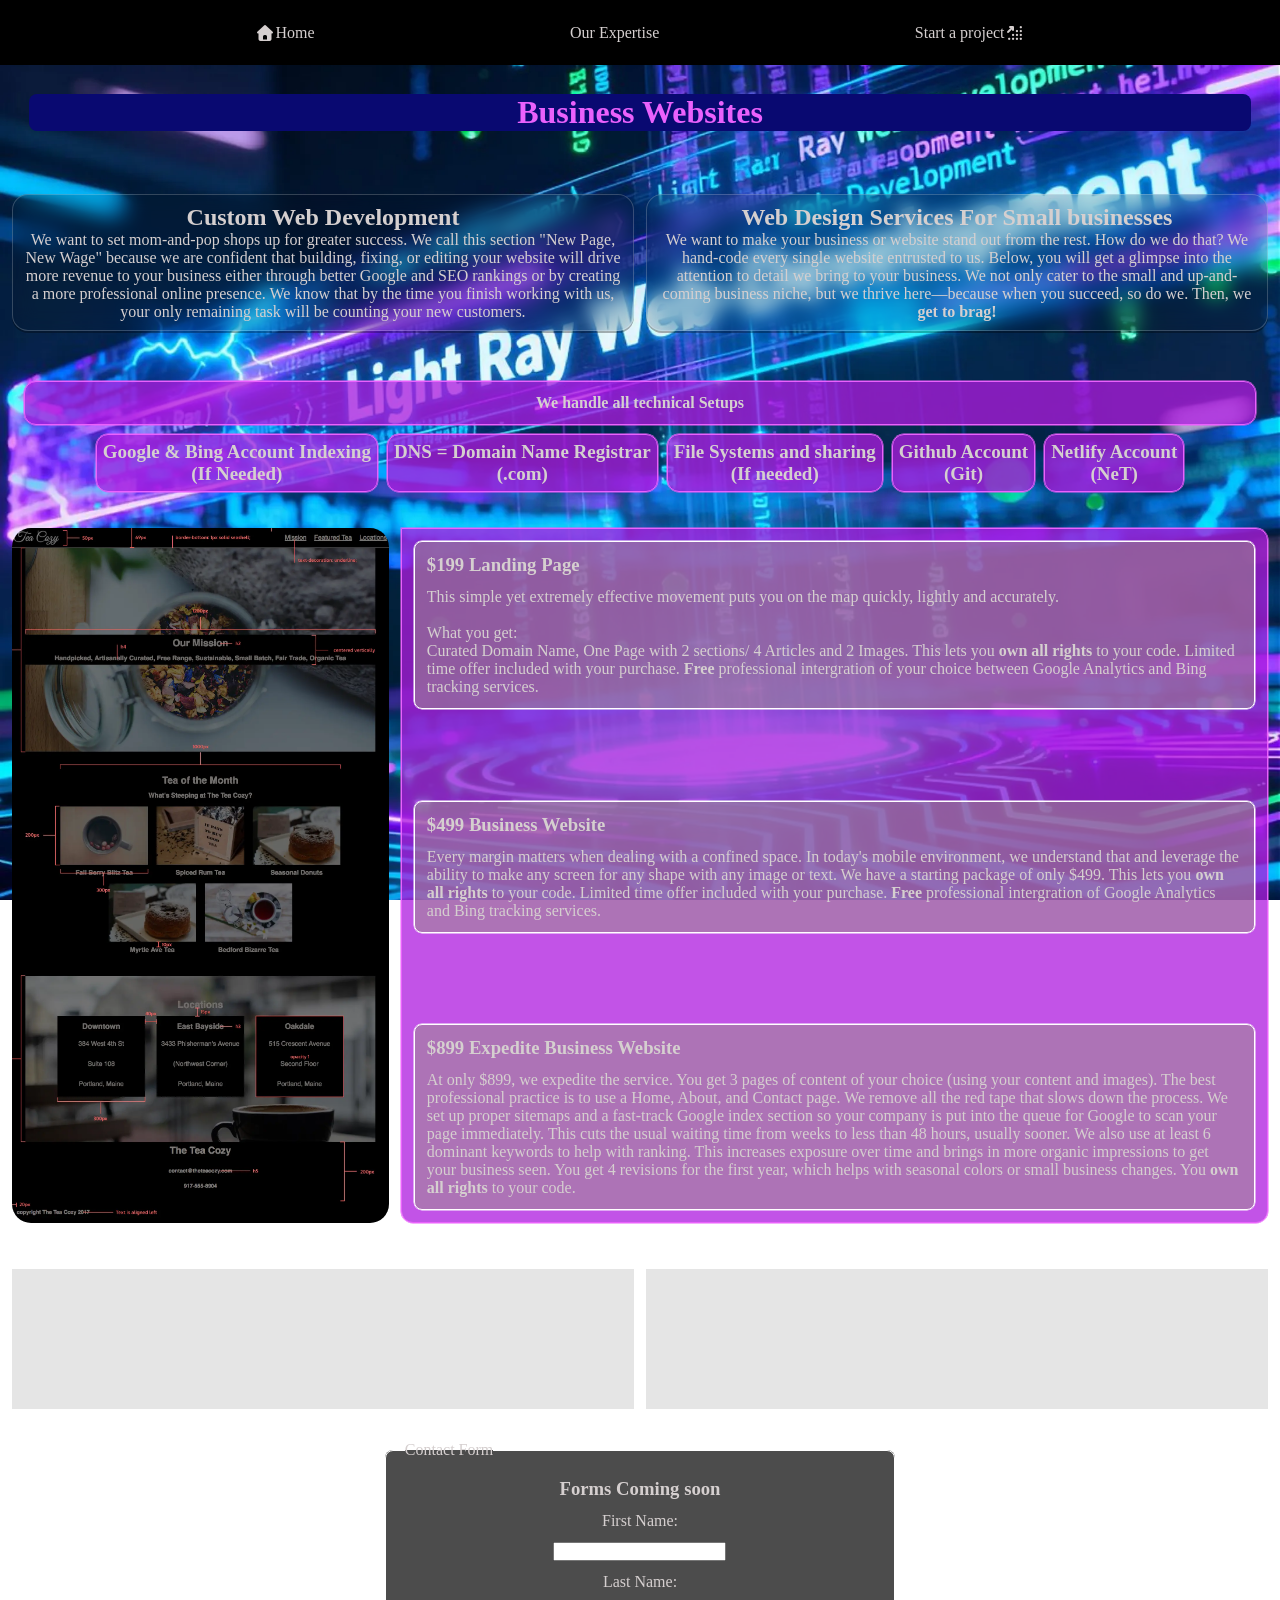
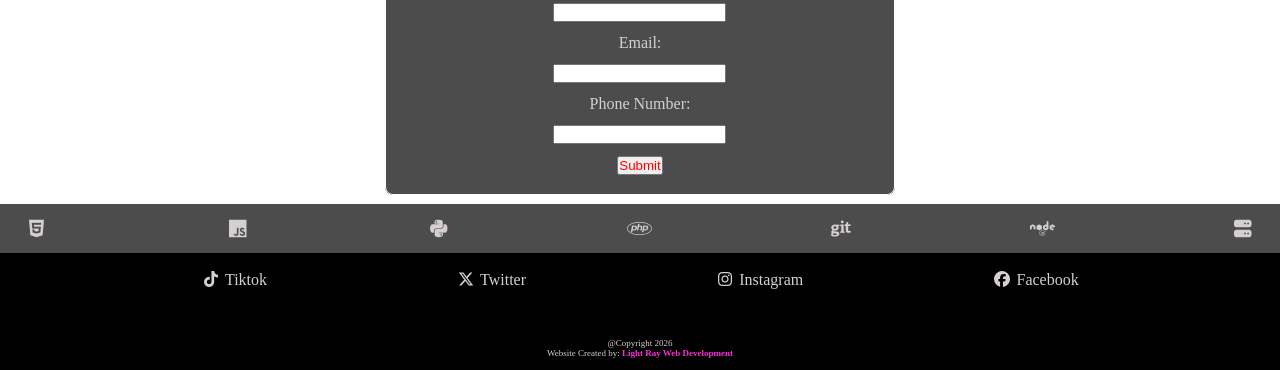
==== commit f6c97f96: "new headlines" ====
--- a/index.html
+++ b/index.html
@@ -35,15 +35,6 @@
             </ul>
         </nav>
     </header>
-    <div class="brand-container">
-            <article class="brand-container">
-                <i class="fa-brands fa-html5 fa-lg"></i>
-                <i class="fa-brands fa-js fa-lg"></i>
-                <i class="fa-brands fa-php fa-lg"></i>
-                <i class="fa-brands fa-git fa-lg"></i>
-                <i class="fa-brands fa-node fa-lg"></i>
-                <i class="fa-solid fa-server fa-lg"></i>
-            </article>
         </div>
     <h1>Business Websites</h1>
     <main class="main-container">
@@ -66,11 +57,28 @@
             </article>
         </section>
     </main>
+    <div class="article-rates-disclaimer-container">
+        <article class="rates-container-disclaimer">
+          <p class="purchase-disclaimer"><strong>We handle all technical Setups</strong></p>
+            <p class="purchase-disclaimer-product">Google & Bing Account Indexing<br>(If Needed)</p>
+            <p class="purchase-disclaimer-product">DNS = Domain Name Registrar<br>(.com)</p>
+            <p class="purchase-disclaimer-product">File Systems and sharing<br>(If needed)</p>
+            <p class="purchase-disclaimer-product">Github Account<br>(Git)</p>
+            <p class="purchase-disclaimer-product">Netlify Account<br>(NeT)</p>
+        </article>
+    </div>
     <figure class="image-container">
       <img  src="images/small-business-website-design-services-1.webp" alt="Custom Web Development, Web Design Services For Small Businesses">
       <div class="rates-container">
         <article class="article-rates-container">
-          <h3><Strong>$499 Landing Page</Strong></h3>
+          <h3><Strong>$199 Landing Page</Strong></h3>
+          <p>This simple yet extremely effective movement puts you on the map quickly, lightly and accurately.<br><br>
+            What you get:<br> Curated Domain Name, One Page with 2 sections/ 4 Articles and 2 Images. This lets you <strong>own all rights</strong> to your code. Limited time offer included with your
+            purchase.<strong> Free</strong> professional intergration of your choice between Google Analytics and Bing tracking services. 
+          </p>
+        </article>
+        <article class="article-rates-container">
+          <h3><Strong>$499 Business Website</Strong></h3>
           <p>Every margin matters when dealing with a confined space. In today's mobile environment, we understand that 
             and leverage the ability to make any screen for any shape with any image or text. We have a starting package 
             of only $499. This lets you <strong>own all rights</strong> to your code. Limited time offer included with your
@@ -78,7 +86,7 @@
           </p>
         </article>
         <article class="article-rates-container">
-          <h3><Strong>$899 Expedite Business</Strong></h3>
+          <h3><Strong>$899 Expedite Business Website</Strong></h3>
           <p>At only $899, we expedite the service. You get 3 pages of content of your choice 
             (using your content and images). The best professional practice is to use a Home, About, and Contact page.
              We remove all the red tape that slows down the process. We set up proper sitemaps and a fast-track Google 
--- a/style.css
+++ b/style.css
@@ -54,6 +54,14 @@
 
 /* Index page */
 
+h1  {
+    text-align: center;
+    margin: 29px;
+    color: #ea61fc;
+    background-color: rgb(9, 9, 113);
+    border-radius: 8px;
+}
+
 .main-container {
     width: 100%;
     height: auto;
@@ -68,6 +76,56 @@
     display: flex;
     justify-content: space-between;
     gap: 12px;
+}
+
+.article-rates-disclaimer-container {
+    width: 100%;
+    height: auto;
+    padding: 12px;
+}
+
+.rates-container-disclaimer {
+    width: 100%;
+    height: auto;
+    padding: 12px;
+    gap: 9px;
+    display: flex;
+    flex-wrap: wrap;
+    flex-direction: row;
+    justify-content: center;
+    align-items: center; 
+}
+
+.purchase-disclaimer {
+    width: 100%;
+    height: auto;
+    padding: 12px;
+    background-color: rgba(175, 27, 224, 0.754);
+    border:  .5px solid #ea61fc;
+    box-shadow: 0 0 0 .5px #ea61fc;
+    border-radius: 12px 12px 12px 12px;
+    text-align: center;
+}
+
+.purchase-disclaimer-product {
+    width: fit-content;
+    height: auto;
+    padding: 6px;
+    background-color: rgba(175, 27, 224, 0.754);
+    border:  .5px solid #ea61fc;
+    box-shadow: 0 0 0 .5px #ea61fc;
+    border-radius: 12px 12px 12px 12px;
+    display: flex;
+    flex-direction: row;
+    justify-content: center;
+    align-items: start;
+    text-align: center;
+    font-weight: bolder;
+    font-size: 19px;
+}
+.purchase-disclaimer strong {
+    width: fit-content;
+    height: auto;
 }
 
 .image-container {
@@ -608,14 +666,6 @@
 
 /* Testing */
 
-h1  {
-    text-align: center;
-    margin: 29px;
-    color: rgb(238, 36, 191);
-    background-color: blue;
-    border-radius: 8px;
-}
-
 .form-container {
     width: 90%;
     height: auto;
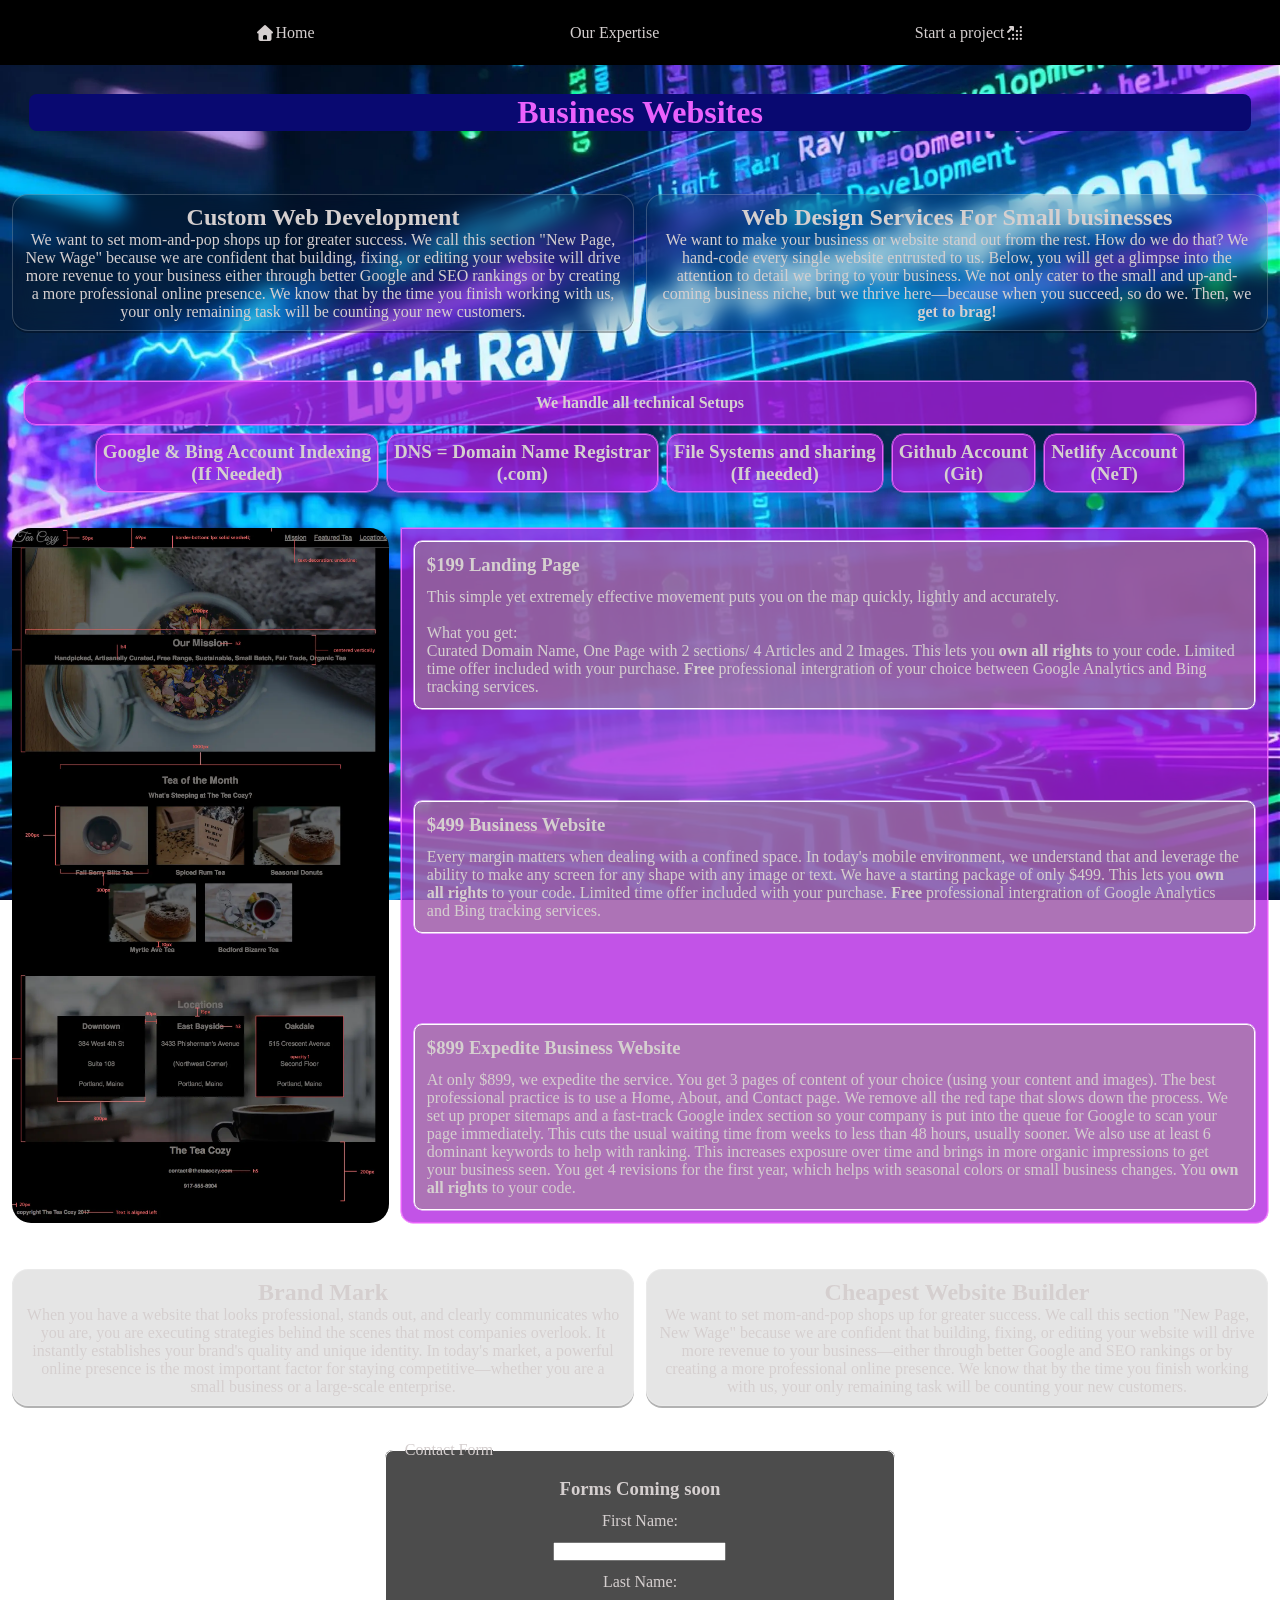
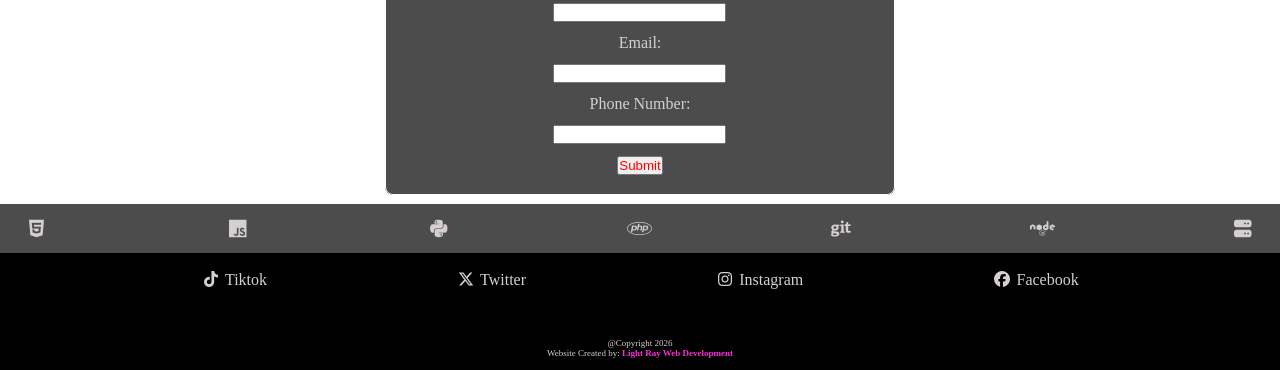
==== commit 9a442647: "ChangedQA" ====
--- a/index.html
+++ b/index.html
@@ -21,7 +21,7 @@
     <link rel="apple-touch-icon" sizes="180x180" href="images/favicon/apple-touch-icon.png">
     <link rel="icon" type="image/png" sizes="32x32" href="images/favicon/favicon-32x32.png">
     <link rel="icon" type="image/png" sizes="16x16" href="images/favicon/favicon-16x16.png">
-    <link rel="manifest" href="site.webmanifest">
+    <link rel="manifest" href="/site.webmanifest">
     <link rel="stylesheet" href="style.css">
     <link rel="stylesheet" href="fonts/LRWDFONTS/css/all.min.css">
 </head>
